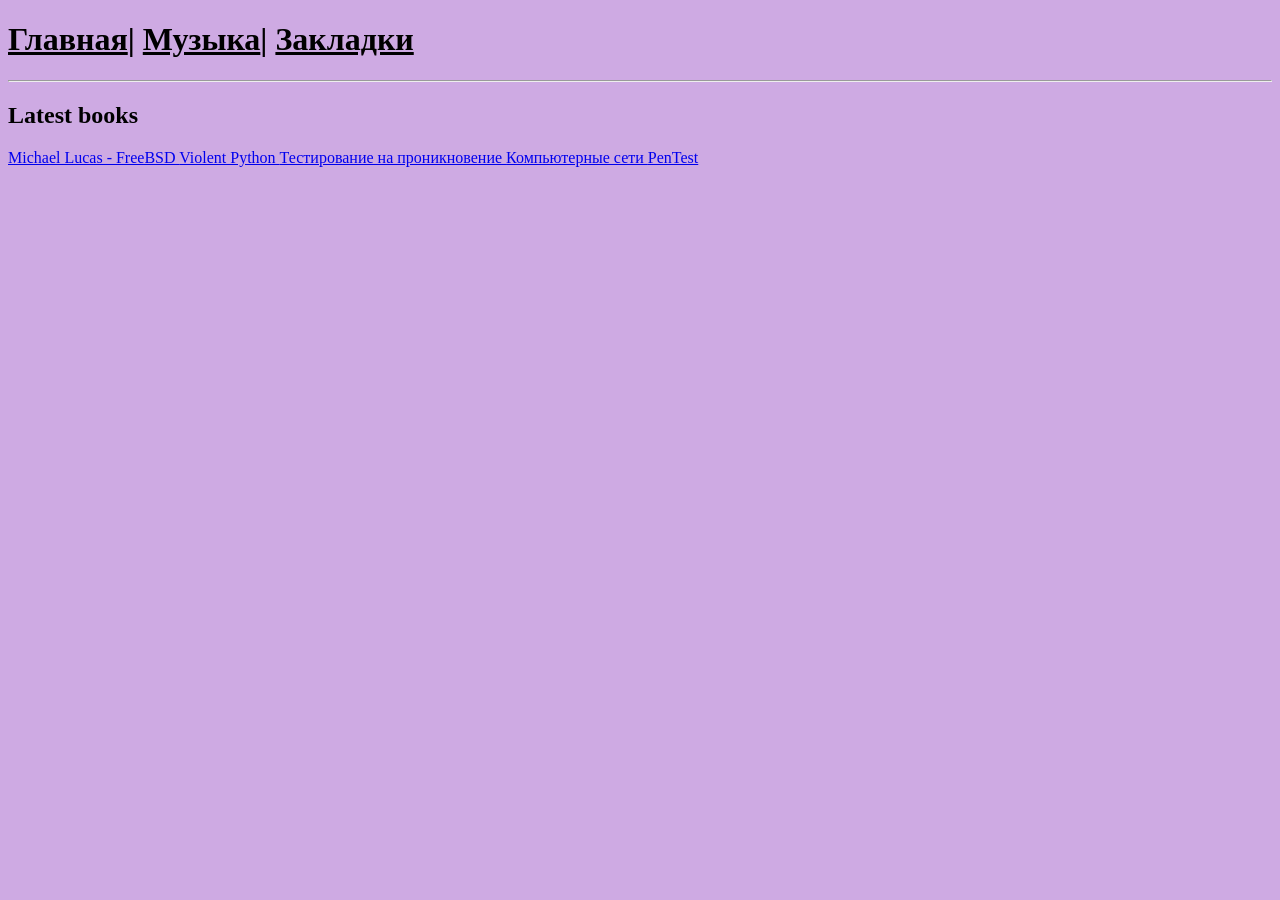
==== index.html @ 765f5db3 "Update index.html" ====
<!DOCTYPE HTML PUBLIC "-//W3C//DTD HTML 4.01//EN" "http://www.w3.org/TR/html4/strict.dtd">
<html>
	<head>
		<meta name="setutf", charset="utf-8">
		<title> Страница </title>
	</head>

	<body style="background-color:#CEAAE3">
		<h1>
			<a href="/timaracov.github.io/index.html" style="color: black">Главная</a>|
			<a href="/pages/music.html" style="color: black">Музыка</a>|
			<a href="/pages/bmrk.html" style="color: black">Закладки</a>
		</h1>
		<hr>
		<div class="docs">
			<h2> Latest books </h2>
			<a href="/timaracov.github.io/static/docs/Michael_Lucas_-_FreeBSD.pdf"> Michael Lucas - FreeBSD </a>
			<a href="/timaracov.github.io/static/docs/Violent_Python_A_Cookbook_for_Hackers_Forensic_Analysts_Penetration_Testers_and_Security_Engineers_Elsevier_2013.pdf"> Violent Python </a>
			<a href="/timaracov.github.io/static/docs/book1"> Тестирование на проникновение </a>
			<a href="/timaracov.github.io/static/docs/book2"> Компьютерные сети </a>
			<a href="/timaracov.github.io/static/docs/book3"> PenTest </a>
		</div>
	</body>
</html>
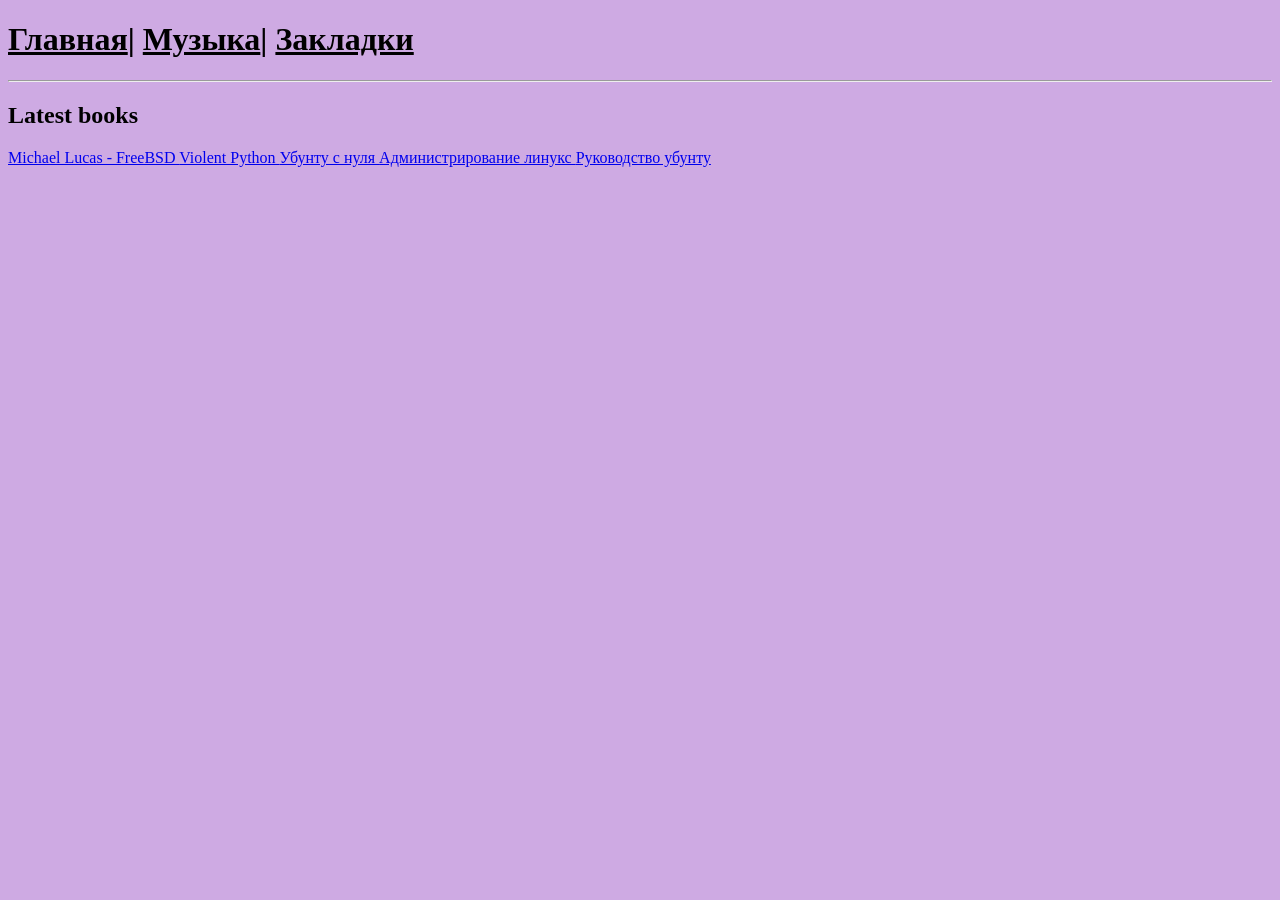
==== commit 98a84866: "Summary" ====
--- a/index.html
+++ b/index.html
@@ -3,6 +3,7 @@
 	<head>
 		<meta name="setutf", charset="utf-8">
 		<title> Страница </title>
+		<link rel="stylesheet" type="text/css" href="style.css">
 	</head>
 
 	<body style="background-color:#CEAAE3">
@@ -16,9 +17,9 @@
 			<h2> Latest books </h2>
 			<a href="/timaracov.github.io/static/docs/Michael_Lucas_-_FreeBSD.pdf"> Michael Lucas - FreeBSD </a>
 			<a href="/timaracov.github.io/static/docs/Violent_Python_A_Cookbook_for_Hackers_Forensic_Analysts_Penetration_Testers_and_Security_Engineers_Elsevier_2013.pdf"> Violent Python </a>
-			<a href="/timaracov.github.io/static/docs/book1"> Тестирование на проникновение </a>
-			<a href="/timaracov.github.io/static/docs/book2"> Компьютерные сети </a>
-			<a href="/timaracov.github.io/static/docs/book3"> PenTest </a>
+			<a href="/timaracov.github.io/static/docs/UbuntuFromScratch.pdf"> Убунту с нуля </a>
+			<a href="/timaracov.github.io/static/docs/Администрирование Линукс.pdf"> Администрирование линукс </a>
+			<a href="/timaracov.github.io/static/docs/Руководство_Ubuntu_2.pdf"> Руководство убунту </a>
 		</div>
 	</body>
 </html>
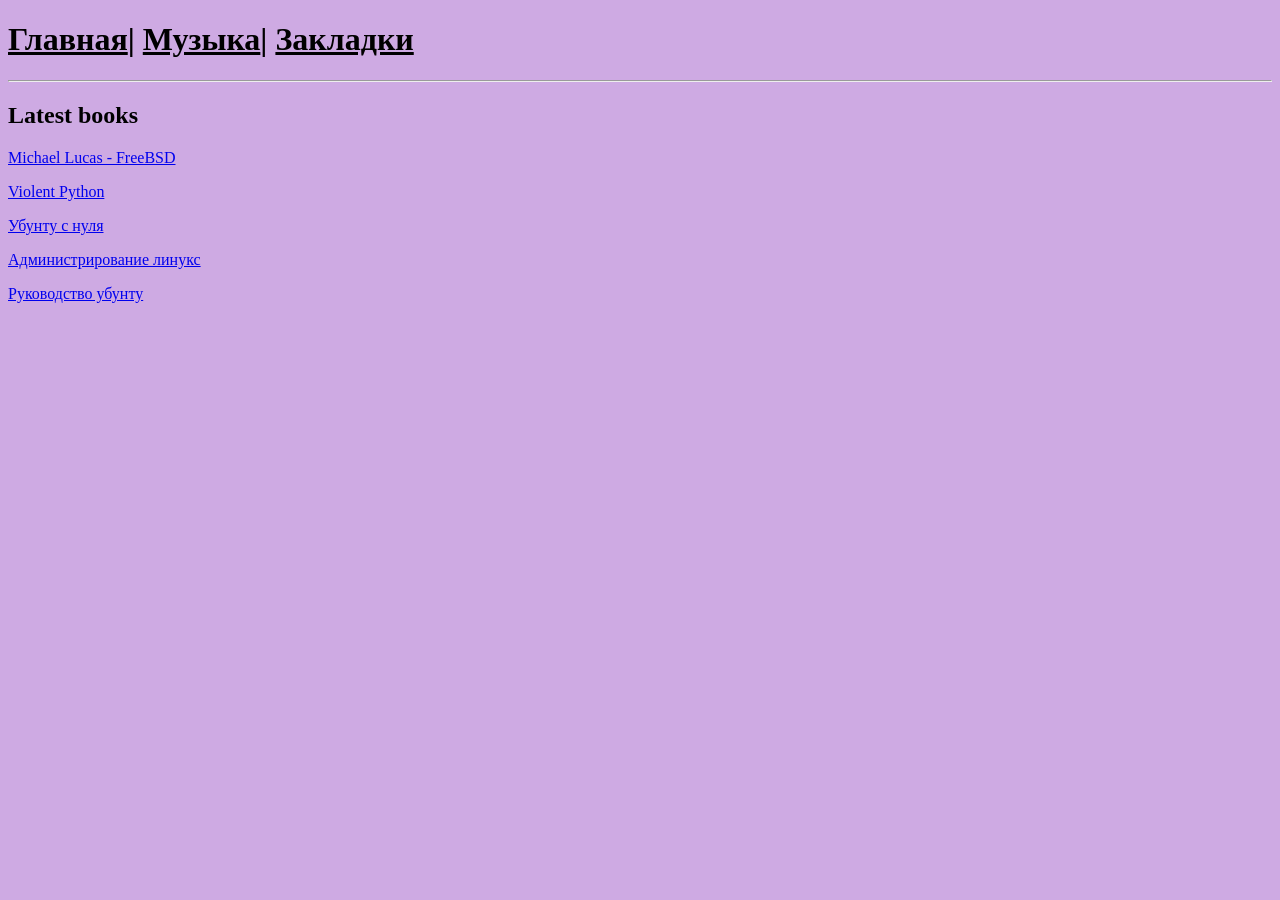
==== commit ed33217a: "Update index.html" ====
--- a/index.html
+++ b/index.html
@@ -3,7 +3,7 @@
 	<head>
 		<meta name="setutf", charset="utf-8">
 		<title> Страница </title>
-		<link rel="stylesheet" type="text/css" href="style.css">
+		
 	</head>
 
 	<body style="background-color:#CEAAE3">
@@ -15,11 +15,11 @@
 		<hr>
 		<div class="docs">
 			<h2> Latest books </h2>
-			<a href="/timaracov.github.io/static/docs/Michael_Lucas_-_FreeBSD.pdf"> Michael Lucas - FreeBSD </a>
-			<a href="/timaracov.github.io/static/docs/Violent_Python_A_Cookbook_for_Hackers_Forensic_Analysts_Penetration_Testers_and_Security_Engineers_Elsevier_2013.pdf"> Violent Python </a>
-			<a href="/timaracov.github.io/static/docs/UbuntuFromScratch.pdf"> Убунту с нуля </a>
-			<a href="/timaracov.github.io/static/docs/Администрирование Линукс.pdf"> Администрирование линукс </a>
-			<a href="/timaracov.github.io/static/docs/Руководство_Ubuntu_2.pdf"> Руководство убунту </a>
+			<p><a href="/timaracov.github.io/static/docs/Michael_Lucas_-_FreeBSD.pdf"> Michael Lucas - FreeBSD </a></p>
+			<p><a href="/timaracov.github.io/static/docs/Violent_Python_A_Cookbook_for_Hackers_Forensic_Analysts_Penetration_Testers_and_Security_Engineers_Elsevier_2013.pdf"> Violent Python </a></p>
+			<p><a href="/timaracov.github.io/static/docs/UbuntuFromScratch.pdf"> Убунту с нуля </a></p>
+			<p><a href="/timaracov.github.io/static/docs/АдминистрированиеЛинукс.pdf"> Администрирование линукс </a></p>
+			<p><a href="/timaracov.github.io/static/docs/Руководство_Ubuntu_2.pdf"> Руководство убунту </a></p>
 		</div>
 	</body>
 </html>
